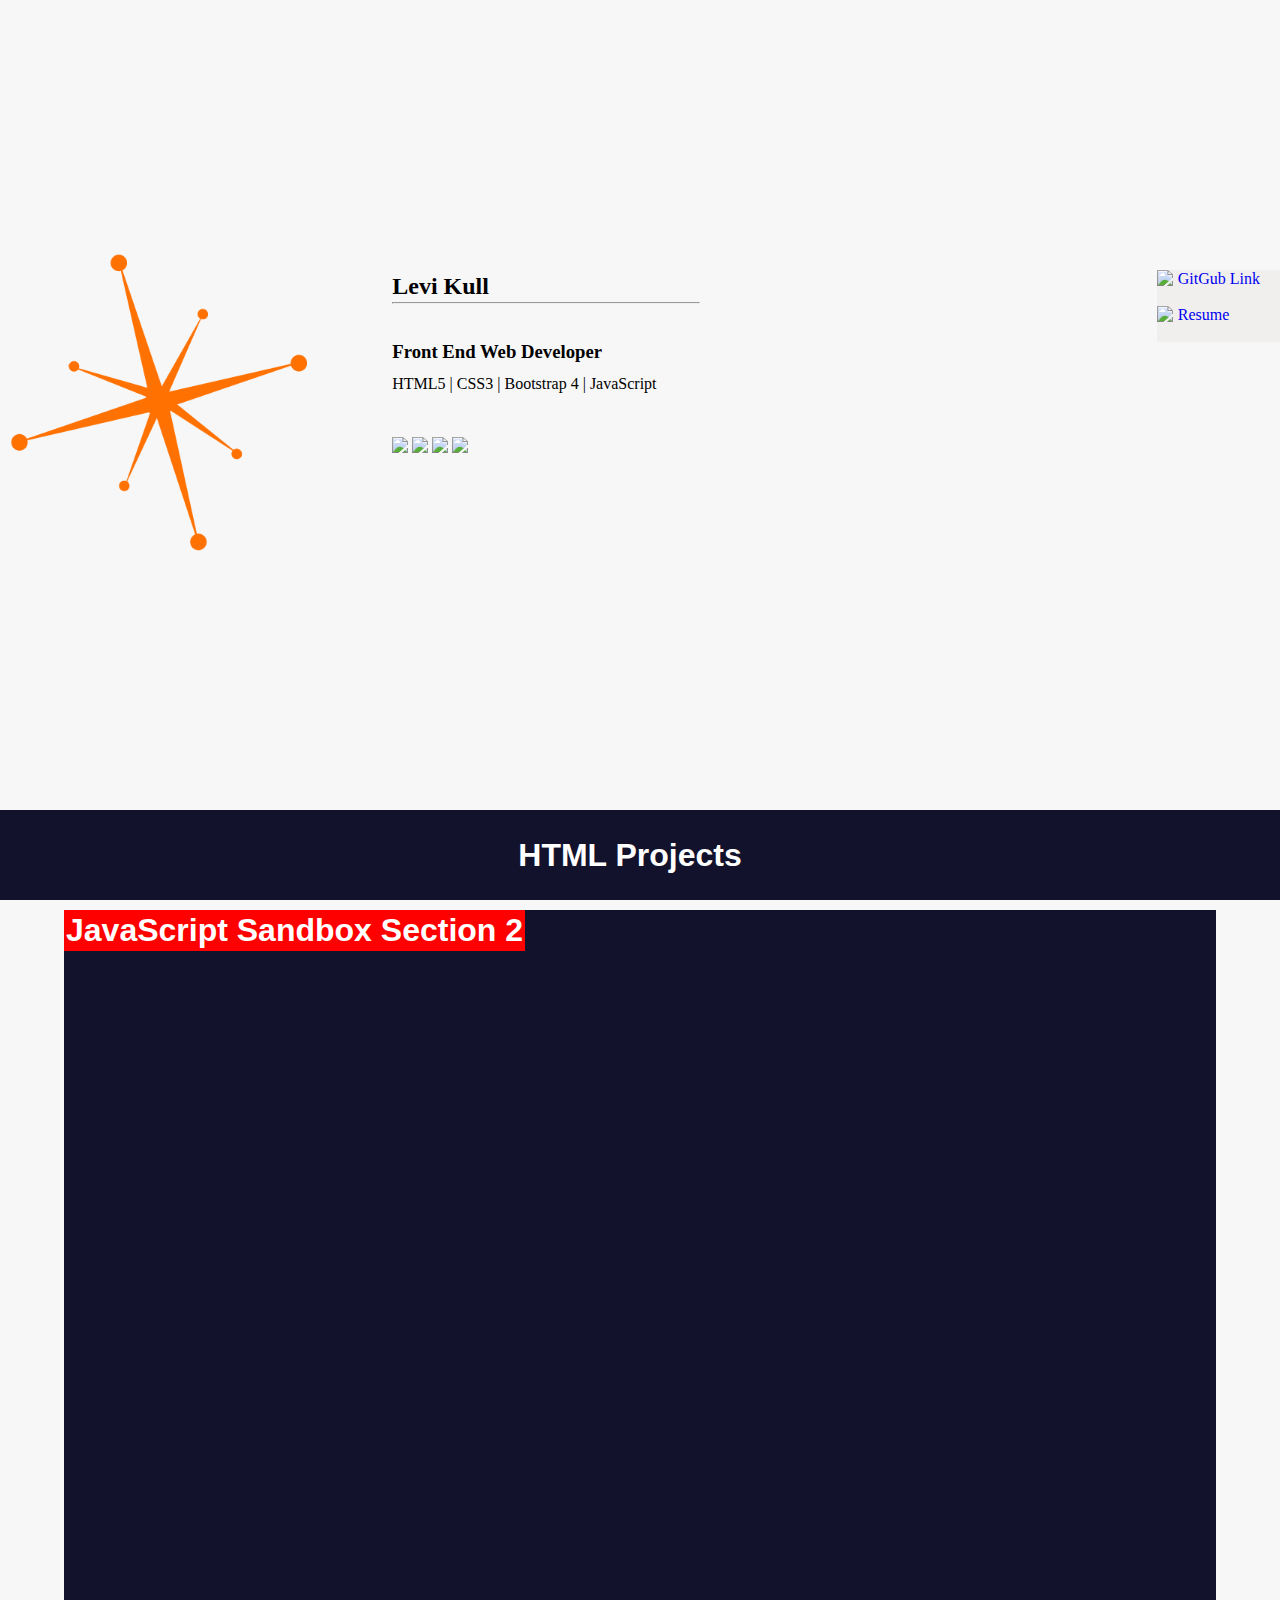
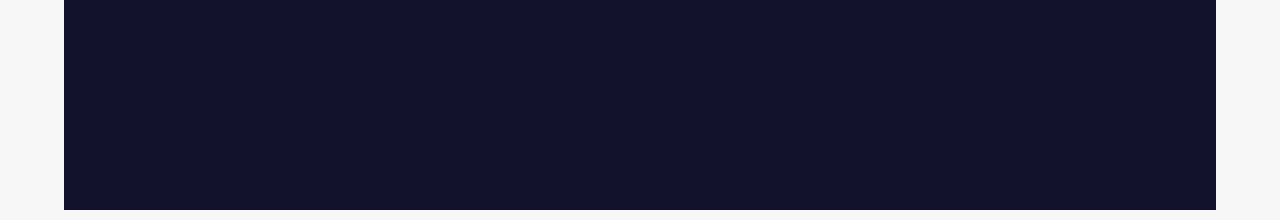
==== index.html @ f16f7787 "Add files via upload" ====
<!DOCTYPE html>
<html lang="en">

<head>
  <meta charset="UTF-8">
  <meta name="viewport" content="width=device-width, initial-scale=1.0">
  <meta http-equiv="X-UA-Compatible" content="ie=edge">
  <title>JavaScript Sandbox Section 2</title>
  <link rel="stylesheet" href="style.css">
</head>

<body>
  <header>
    <div class="img">
      <img src="sputnik.png" alt="logo">
    </div>
    <div class="card">
      <h2>Levi Kull</h2><hr><br>
      <h3>Front End Web Developer</h3>
      <p>HTML5 | CSS3 | Bootstrap 4 | JavaScript</p>
      <br>
      <img src="https://img.icons8.com/color/48/000000/html-5.png">
      <img src="https://img.icons8.com/color/48/000000/css3.png">
      <img src="https://img.icons8.com/color/48/000000/bootstrap.png">
      <img src="https://img.icons8.com/color/48/000000/javascript.png">
    </div>
    <div class="side-bar">
      <a href="https://github.com/LeviKull/Portfolio" target="_blank">
        <img src="https://img.icons8.com/color/48/000000/github.png">
        <span> GitGub Link</span></a><br>
      <a href="https://levikull.netlify.com/Levi_Kull_Resume.pdf" target="_blank">
        <img src="https://img.icons8.com/color/48/000000/pdf-2.png">
        <span> Resume</span></a><br>
      <!-- <a href="#">
        <img src="https://img.icons8.com/color/48/000000/pdf-2.png">
        <span> Resume</span></a><br> -->
    </div>
  </header>
  <div class="project">
    <!-- <a href="#java">
      <h1 class="project-link">JavaScript Projects</h1>
    </a> -->
    <a href="#html">
      <h1 class="project-link">HTML Projects</h1>
    </a>
    <!-- <a href="#boot">
      <h1 class="project-link">BootStrap Projects</h1>
    </a> -->

  </div>
  <!-- <div id="java" class="container">
    <h1>JavaScript Sandbox Section 2</h1>
  </div> -->
  <div id="html" class="container">
    <h1>JavaScript Sandbox Section 2</h1>
  </div>
  <!-- <div id="boot" class="container">
    <h1>JavaScript Sandbox Section 2</h1>
  </div>
  <div class="container">
    <h1>JavaScript Sandbox Section 2</h1>
  </div> -->
  <script src="app.js"></script>
</body>

</html>
---- style.css ----
* {
  /* padding: 0; */
  margin: 0;
}

body{
  display: flex;
  flex-direction: column;
  min-height: 100vh;
  background-color: rgb(247, 247, 247)
}
header{
  display: flex;
  flex-direction: row;
  width:100%;
  height:90vh;
}
header .card{
    flex: 2;
  margin-top: 30vh;
  line-height: 2rem;
  margin-bottom: auto;
}
hr{
  width: 40%;
}
.img{
  align-self: center;
  margin-left: 10px;
  flex: 1;

}

header img{
  max-width: 300px;
}
.side-bar{
  background-color: rgb(241, 238, 238);
  margin-top: 30vh;
  margin-bottom: auto;
}
a{
  margin-right: 20px;
  display: flex;
  text-decoration: none;
}

.side-bar span{
  align-self: center;
  padding-left: 5px;
}
.project{
display: flex;
height: 10vh;
font-family: Arial, Helvetica, sans-serif;
background-color: rgb(18, 18, 44);
color: white;
justify-content: space-around;

}

.container{
  font-family: Arial, Helvetica, sans-serif;
  background-color: rgb(18, 18, 44);
  width:90%;
  height:100vh;
  display: flex;
  margin: 10px auto;
}
.project-link{
  color: white;
  padding: 2px 2px;
  background-color: rgb(18, 18, 44);
  align-self: center;
}
.project-link:hover{
  background-color: red;
}
h1{
  color: white;
  background-color: red;
  align-self: flex-start;
  padding: 2px 2px;
}
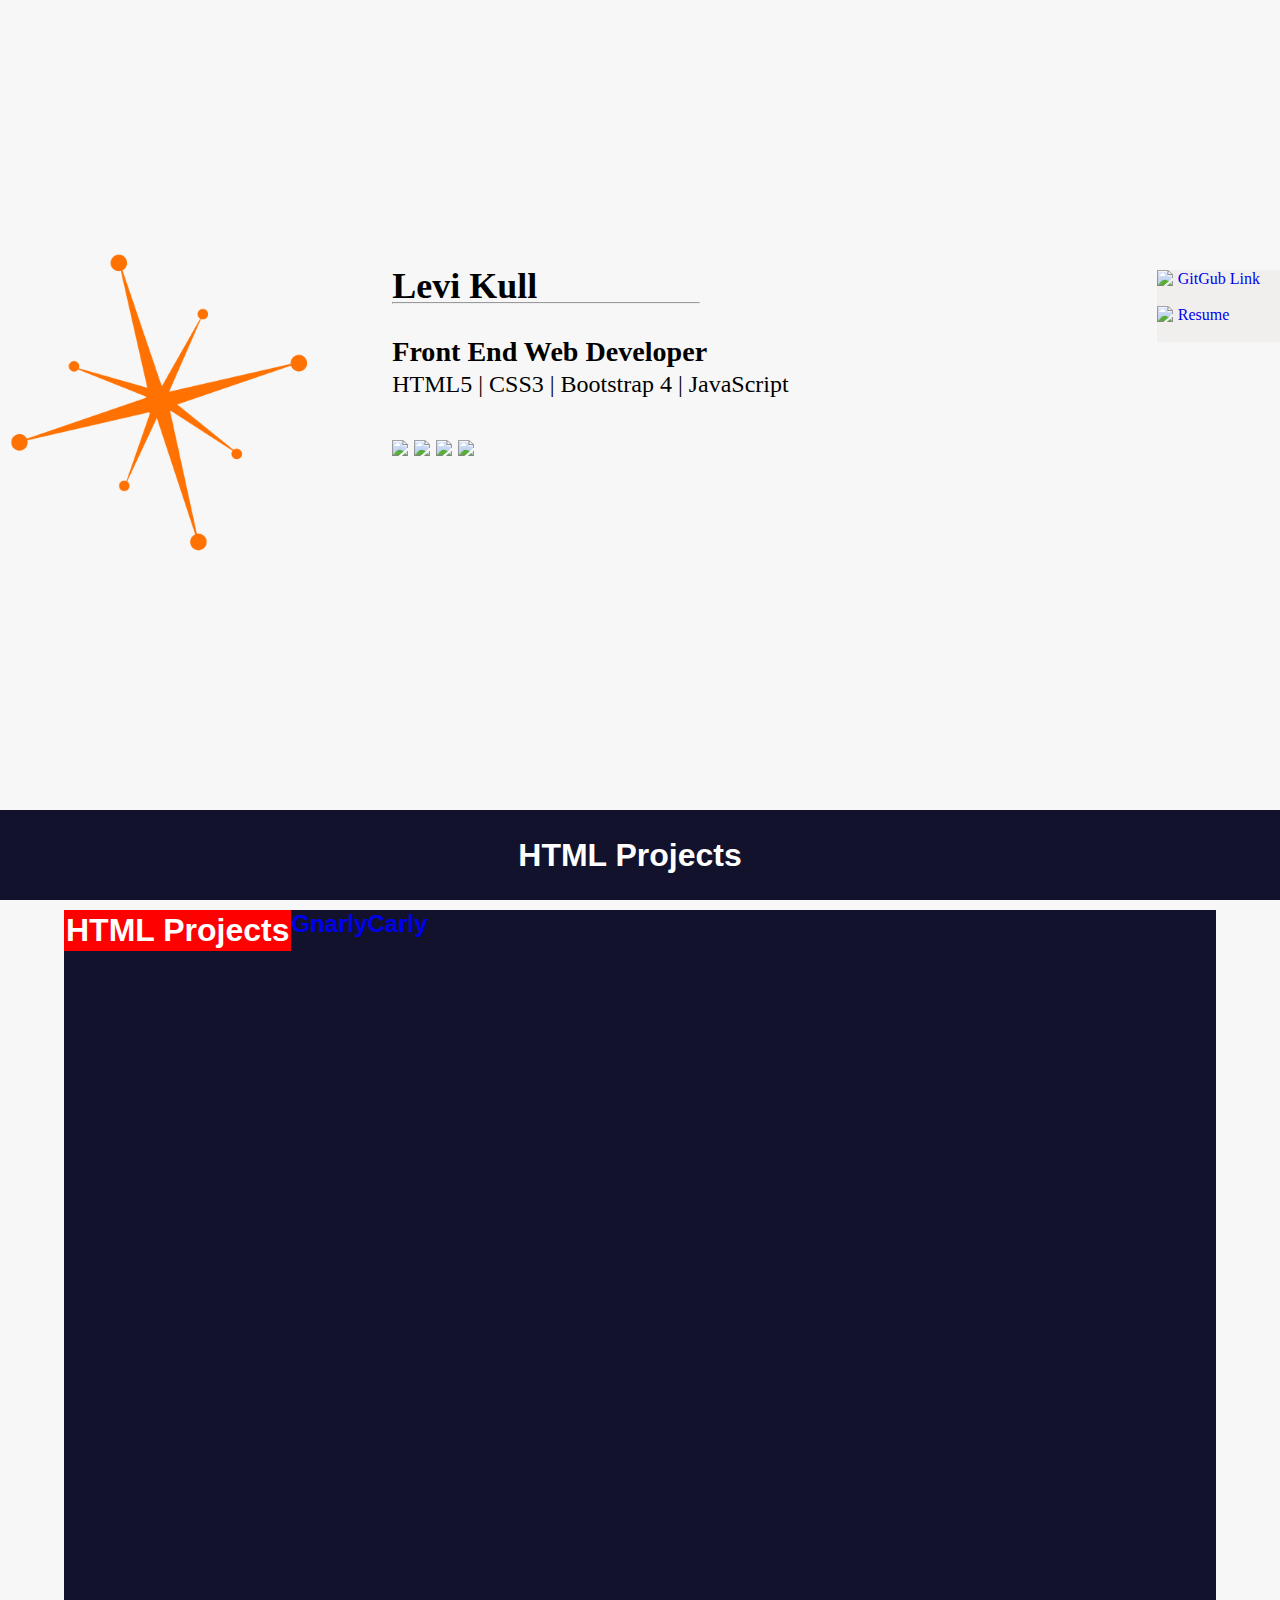
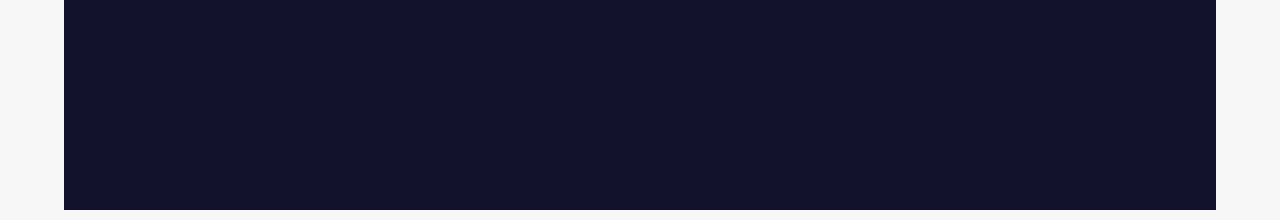
==== commit 7abdb092: "Update index.html" ====
--- a/index.html
+++ b/index.html
@@ -5,7 +5,7 @@
   <meta charset="UTF-8">
   <meta name="viewport" content="width=device-width, initial-scale=1.0">
   <meta http-equiv="X-UA-Compatible" content="ie=edge">
-  <title>JavaScript Sandbox Section 2</title>
+  <title>Portfolio | Levi Kull</title>
   <link rel="stylesheet" href="style.css">
 </head>
 
@@ -52,7 +52,8 @@
     <h1>JavaScript Sandbox Section 2</h1>
   </div> -->
   <div id="html" class="container">
-    <h1>JavaScript Sandbox Section 2</h1>
+    <h1>HTML Projects</h1>
+    <a href="gnarlycarly/indexcarly.html" target="_blank"> <h2 class="logo navcol-1">GnarlyCarly</h2></a>
   </div>
   <!-- <div id="boot" class="container">
     <h1>JavaScript Sandbox Section 2</h1>
@@ -63,4 +64,4 @@
   <script src="app.js"></script>
 </body>
 
-</html>+</html>
--- a/style.css
+++ b/style.css
@@ -20,6 +20,7 @@
   margin-top: 30vh;
   line-height: 2rem;
   margin-bottom: auto;
+  font-size: 1.5em;
 }
 hr{
   width: 40%;
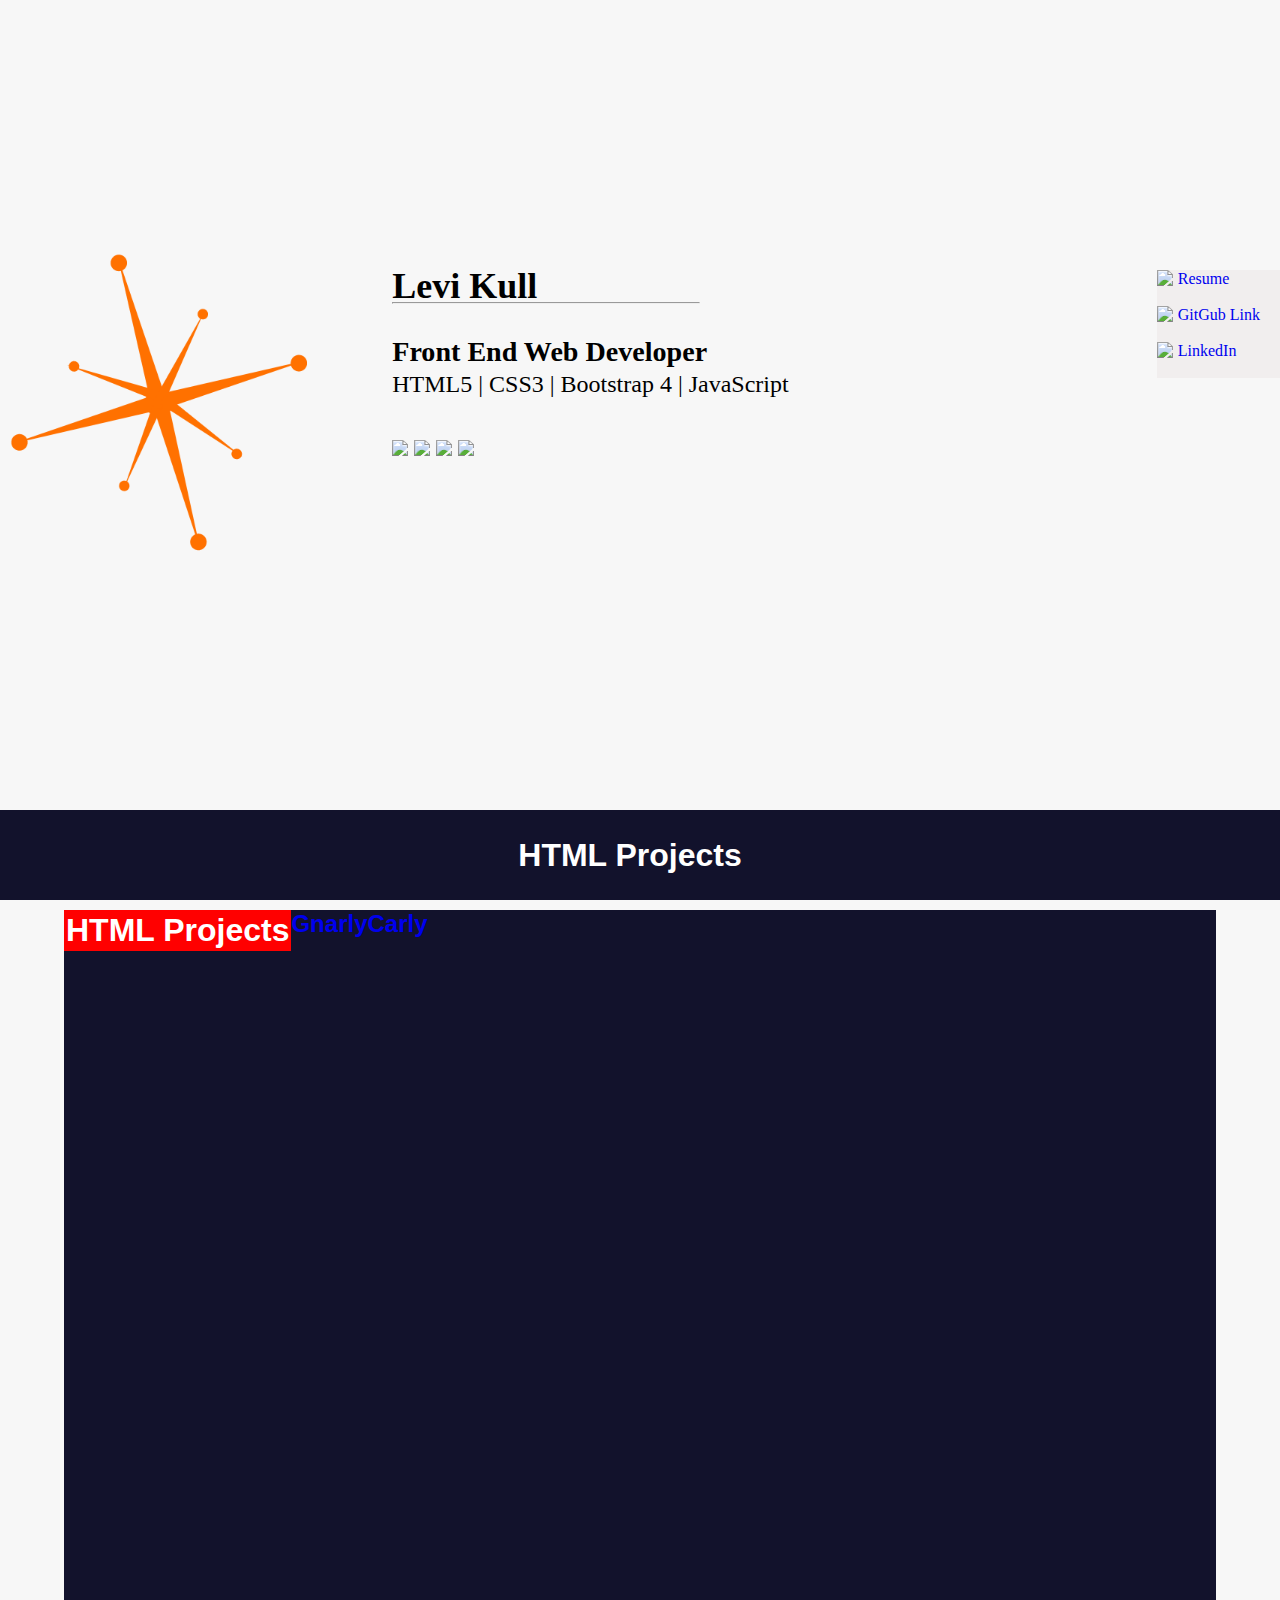
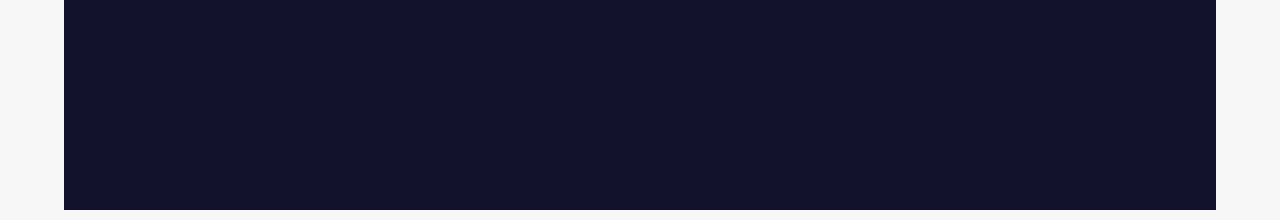
==== commit fe943969: "Update index.html" ====
--- a/index.html
+++ b/index.html
@@ -25,15 +25,15 @@
       <img src="https://img.icons8.com/color/48/000000/javascript.png">
     </div>
     <div class="side-bar">
+        <a href="https://levikull.netlify.com/Levi_Kull_Resume.pdf" target="_blank">
+          <img src="https://img.icons8.com/color/48/000000/pdf-2.png">
+          <span> Resume</span></a><br>
       <a href="https://github.com/LeviKull/Portfolio" target="_blank">
         <img src="https://img.icons8.com/color/48/000000/github.png">
         <span> GitGub Link</span></a><br>
-      <a href="https://levikull.netlify.com/Levi_Kull_Resume.pdf" target="_blank">
-        <img src="https://img.icons8.com/color/48/000000/pdf-2.png">
-        <span> Resume</span></a><br>
-      <!-- <a href="#">
-        <img src="https://img.icons8.com/color/48/000000/pdf-2.png">
-        <span> Resume</span></a><br> -->
+      <a href="www.linkedin.com/in/levi-kull-49901bbb" target="_blank" class="linkedin">
+        <img src="https://img.icons8.com/ultraviolet/40/000000/linkedin.png">
+        <span> LinkedIn</span></a><br>
     </div>
   </header>
   <div class="project">
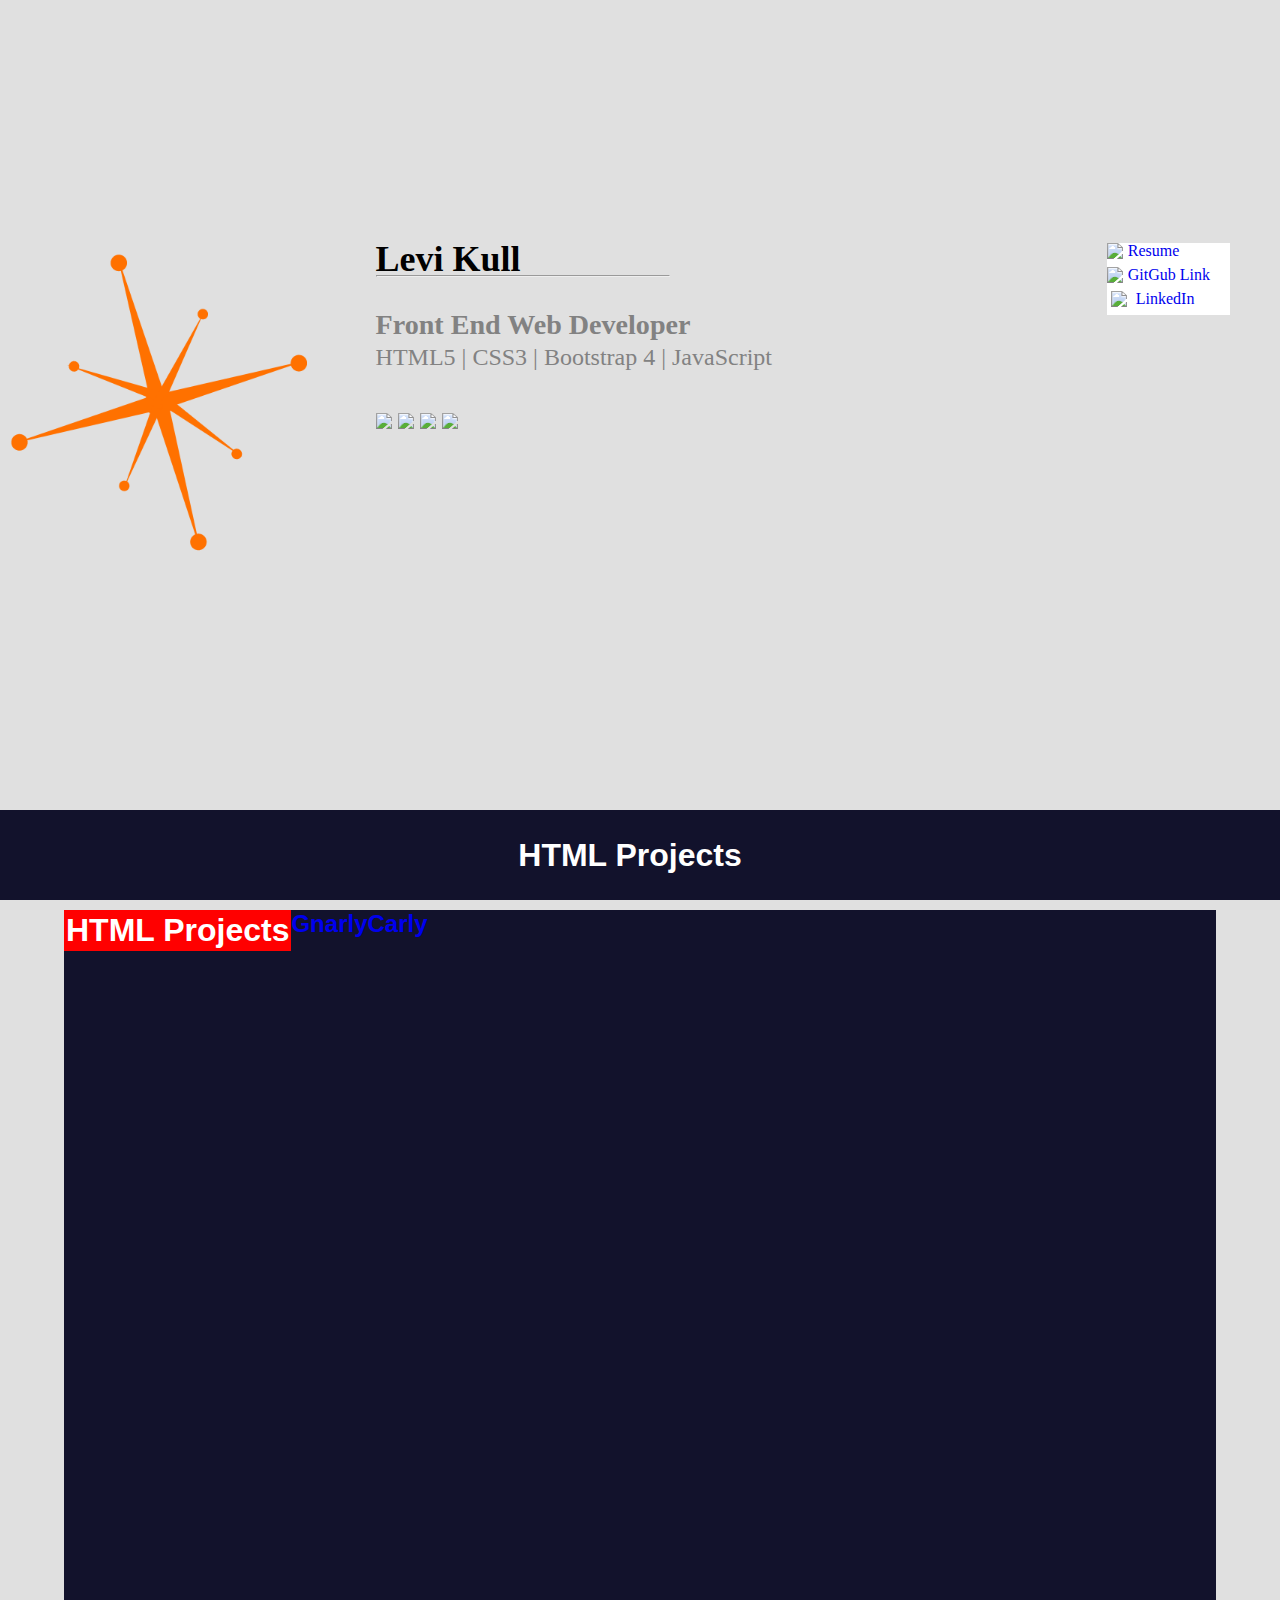
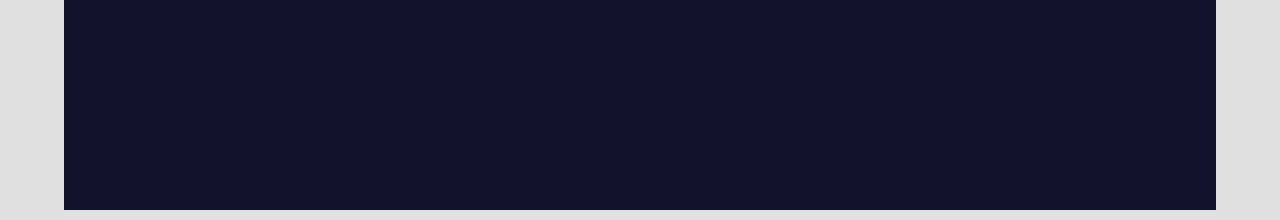
==== commit 582306a5: "Update index.html" ====
--- a/index.html
+++ b/index.html
@@ -31,7 +31,7 @@
       <a href="https://github.com/LeviKull/Portfolio" target="_blank">
         <img src="https://img.icons8.com/color/48/000000/github.png">
         <span> GitGub Link</span></a><br>
-      <a href="www.linkedin.com/in/levi-kull-49901bbb" target="_blank" class="linkedin">
+      <a href="http://www.linkedin.com/in/levi-kull-49901bbb" target="_blank" class="linkedin">
         <img src="https://img.icons8.com/ultraviolet/40/000000/linkedin.png">
         <span> LinkedIn</span></a><br>
     </div>
--- a/style.css
+++ b/style.css
@@ -7,7 +7,7 @@
   display: flex;
   flex-direction: column;
   min-height: 100vh;
-  background-color: rgb(247, 247, 247)
+  background-color: rgb(224, 224, 224)
 }
 header{
   display: flex;
@@ -17,13 +17,16 @@
 }
 header .card{
     flex: 2;
-  margin-top: 30vh;
+  margin-top: 27vh;
   line-height: 2rem;
   margin-bottom: auto;
   font-size: 1.5em;
 }
 hr{
   width: 40%;
+}
+.card h3, .card p{
+  color: rgb(130, 130, 130);
 }
 .img{
   align-self: center;
@@ -36,10 +39,17 @@
   max-width: 300px;
 }
 .side-bar{
-  background-color: rgb(241, 238, 238);
-  margin-top: 30vh;
+  background-color: rgb(255, 255, 255);
+  margin-top: 27vh;
   margin-bottom: auto;
+  line-height: .5rem;
+  margin-right: 50px;
 }
+.linkedin img{
+  padding-left: 4px;
+  padding-right: 4px;
+}
+
 a{
   margin-right: 20px;
   display: flex;
@@ -83,3 +93,28 @@
   align-self: flex-start;
   padding: 2px 2px;
 }
+
+@media (max-width: 1000px){
+  .img{
+    display: none;
+  }
+
+}
+@media (max-width: 600px){
+header{
+  flex-direction: column;
+}
+.card{
+  margin: auto;
+  padding-top: auto;
+}
+.side-bar{
+  margin: 0;
+  display: flex;
+  justify-content: space-between;
+}
+.side-bar a {
+  flex-direction: row;
+  
+}
+}
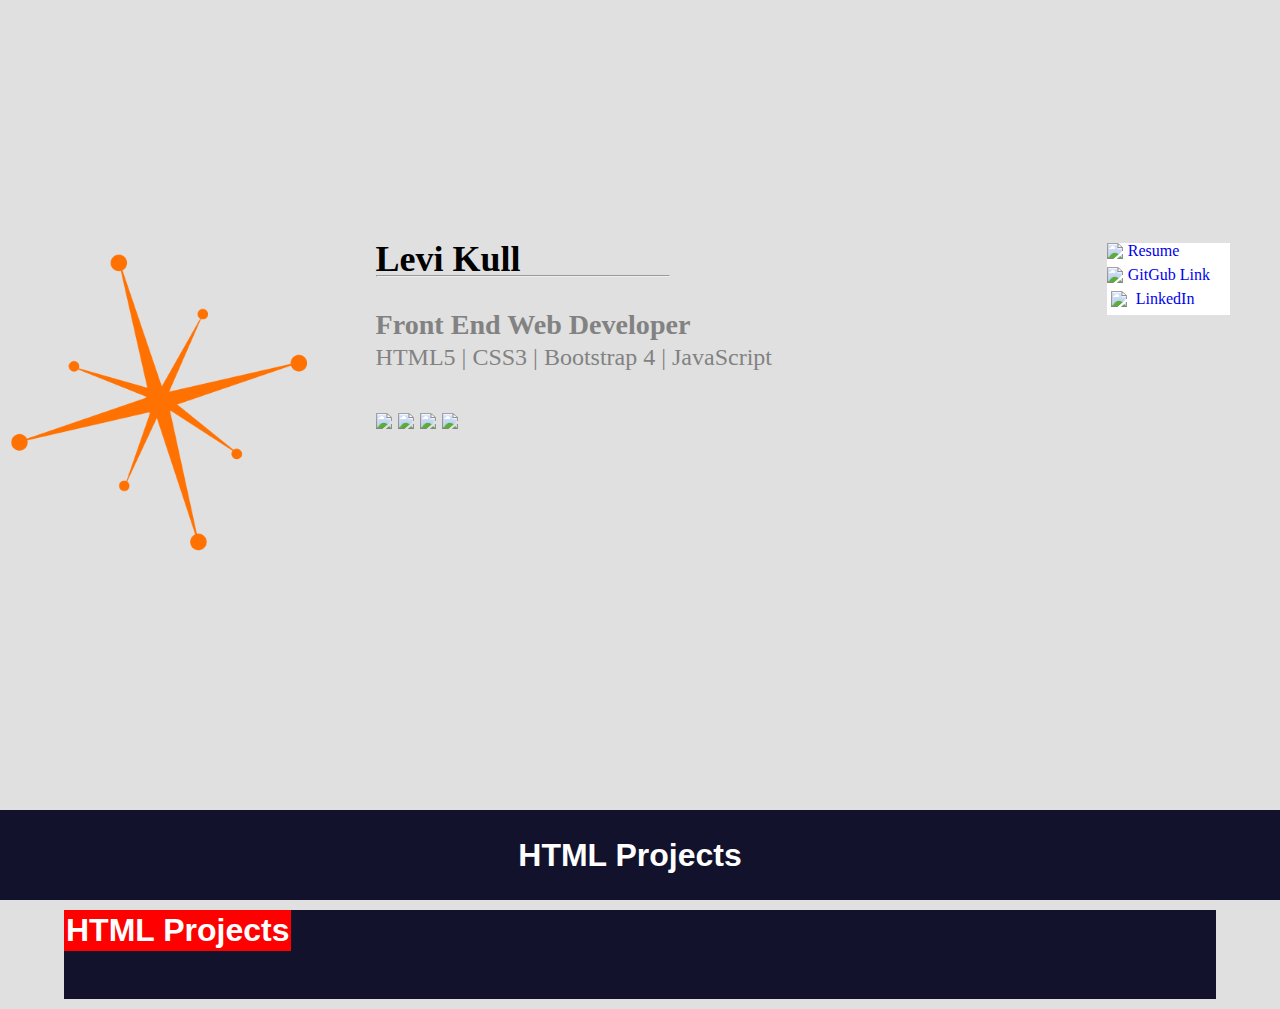
==== commit ea4c515d: "Update index.html" ====
--- a/index.html
+++ b/index.html
@@ -52,9 +52,24 @@
     <h1>JavaScript Sandbox Section 2</h1>
   </div> -->
   <div id="html" class="container">
-    <h1>HTML Projects</h1>
-    <a href="gnarlycarly/indexcarly.html" target="_blank"> <h2 class="logo navcol-1">GnarlyCarly</h2></a>
+    <h1>HTML Projects</h1><br>
+    <a href="gnarlycarly/indexcarly.html" target="_blank"> 
+    <div class="carly">
+      <img class="carlypic" src="gnarlycarly/img/carly.png" alt="">
+    </div>
+    <div class="carly-desc">
+      </div>
+    </a>  
+    <a href="election/indexelection.html" target="_blank"> 
+      <div class="election">
+          <img class="electionpic" src="election/img/election.png" alt="">
+      </div>
+      <div class="election-desc">
+        </div>
+      </a> 
   </div>
+
+
   <!-- <div id="boot" class="container">
     <h1>JavaScript Sandbox Section 2</h1>
   </div>
--- a/style.css
+++ b/style.css
@@ -76,6 +76,8 @@
   width:90%;
   height:100vh;
   display: flex;
+  flex: 1;
+  flex-direction: column;
   margin: 10px auto;
 }
 .project-link{
@@ -94,13 +96,46 @@
   padding: 2px 2px;
 }
 
+.carlypic{
+  display: flex;
+  flex: 1;
+  flex-direction: column;
+  margin: 5px auto;
+  width: 90%;
+  height: auto;
+}
+/* .carly-desc, .election-desc{
+  display: flex;
+  flex: 1;
+
+} */
+.electionpic{
+  display: flex;
+  flex: 1;
+  flex-direction: column;
+  margin: 10px auto;
+  width: 90%;
+  height: auto;
+}
+
+
+
+
+
+
+
+
+
+
+
+
 @media (max-width: 1000px){
   .img{
     display: none;
   }
 
 }
-@media (max-width: 600px){
+@media (max-width: 650px){
 header{
   flex-direction: column;
 }
@@ -115,6 +150,8 @@
 }
 .side-bar a {
   flex-direction: row;
+  padding: 10px 0 10px 0;
+  margin-right: auto;
   
 }
 }
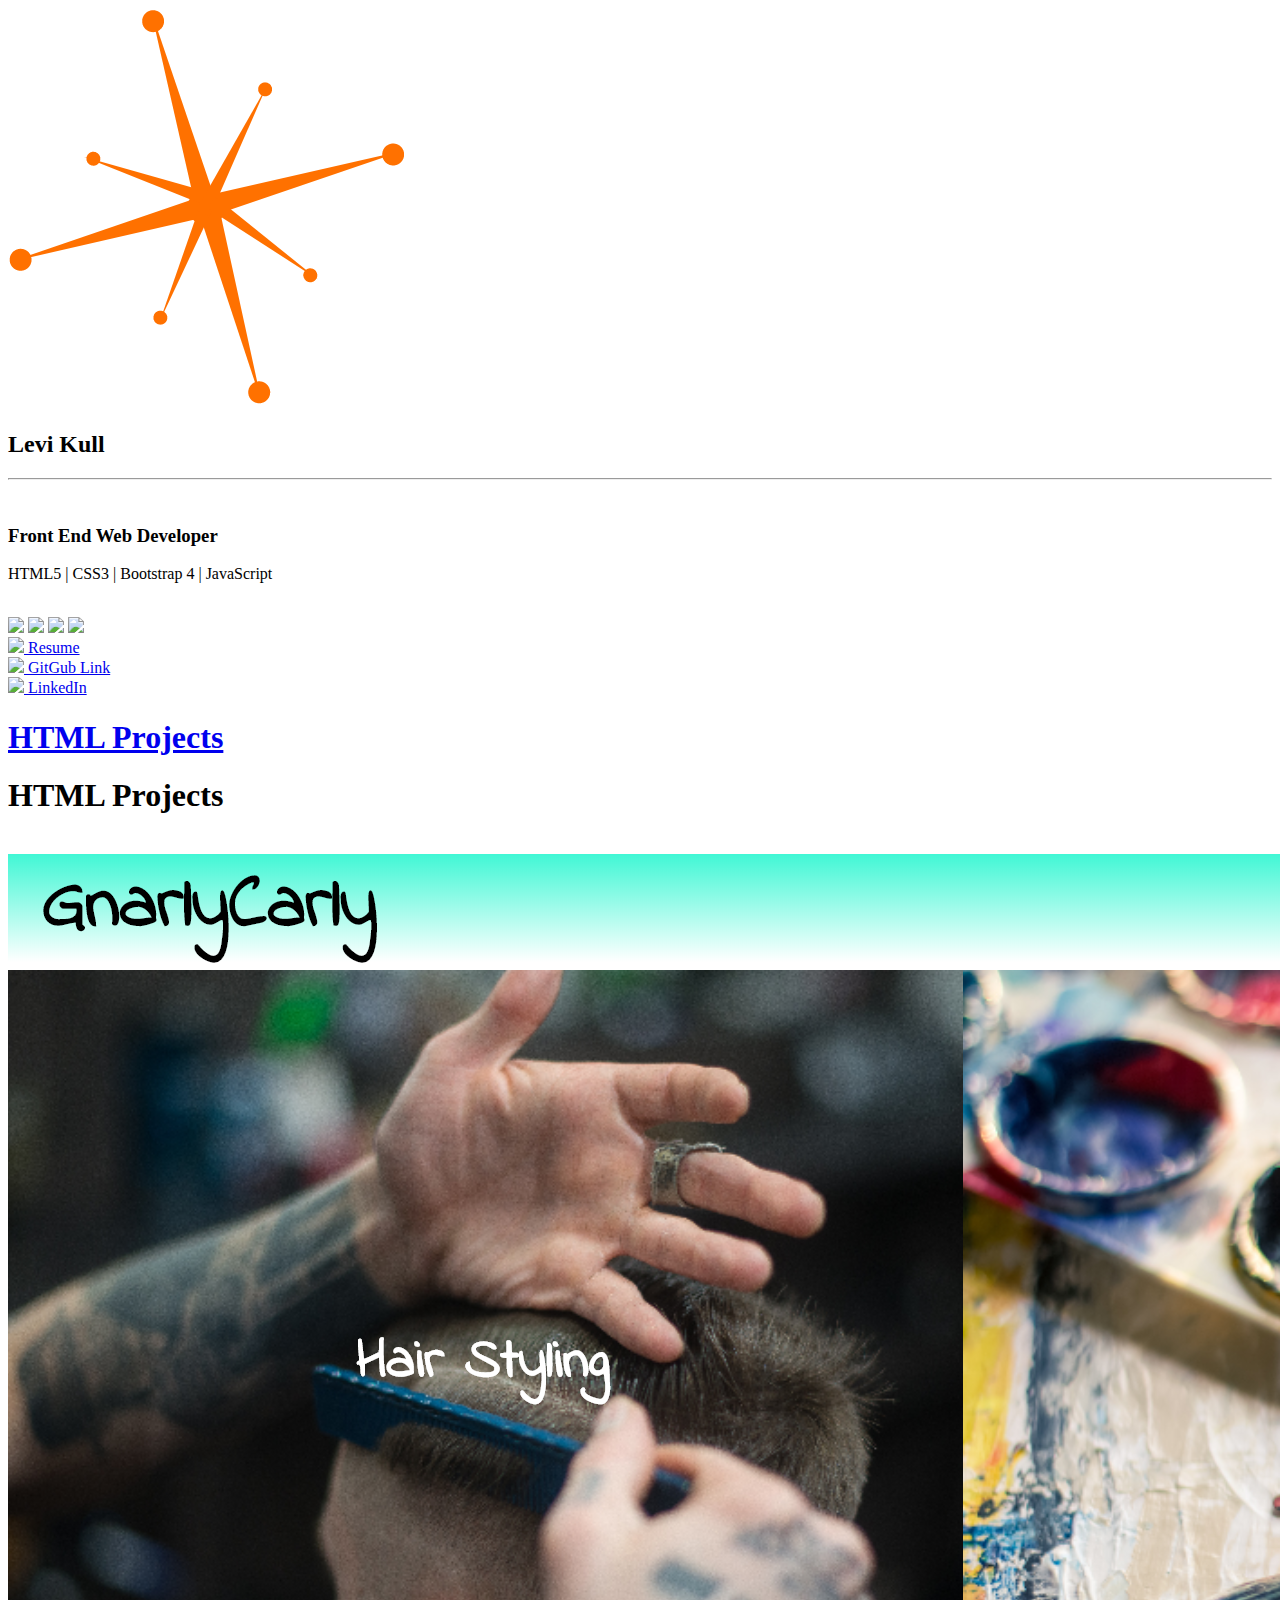
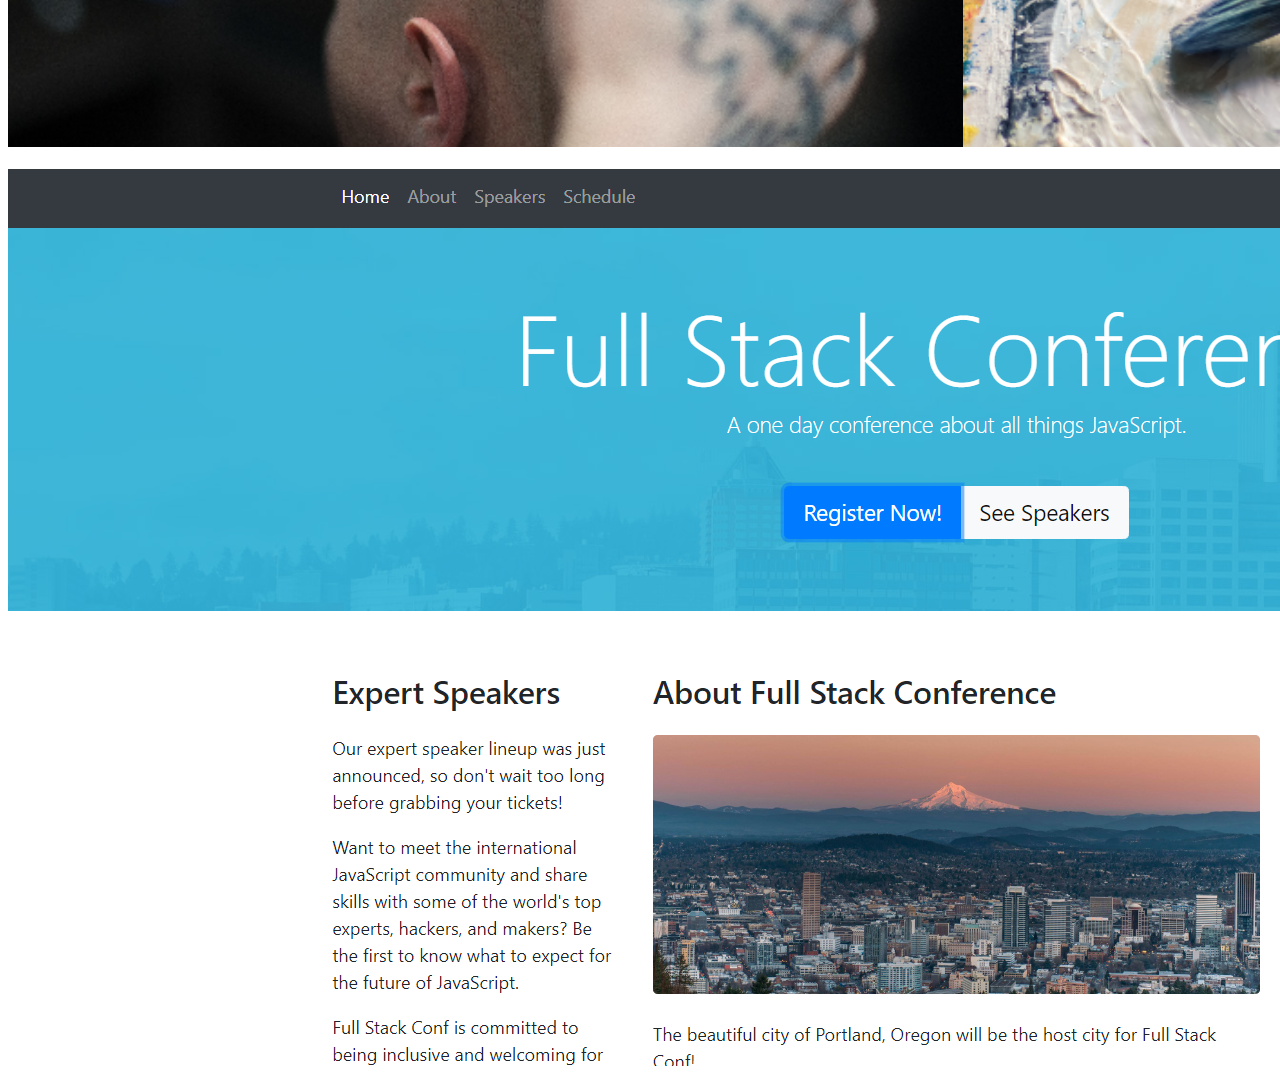
==== commit 08b98722: "Update index.html" ====
--- a/index.html
+++ b/index.html
@@ -6,7 +6,7 @@
   <meta name="viewport" content="width=device-width, initial-scale=1.0">
   <meta http-equiv="X-UA-Compatible" content="ie=edge">
   <title>Portfolio | Levi Kull</title>
-  <link rel="stylesheet" href="style.css">
+  <link rel="stylesheet" href="css/style.css">
 </head>
 
 <body>
@@ -53,20 +53,27 @@
   </div> -->
   <div id="html" class="container">
     <h1>HTML Projects</h1><br>
-    <a href="gnarlycarly/indexcarly.html" target="_blank"> 
+    <a href="https://levikull.netlify.com/gnarlycarly/indexcarly.html" target="_blank"> 
     <div class="carly">
       <img class="carlypic" src="gnarlycarly/img/carly.png" alt="">
     </div>
     <div class="carly-desc">
       </div>
     </a>  
-    <a href="election/indexelection.html" target="_blank"> 
+    <a href="https://levikull.netlify.com/election/indexelection.html" target="_blank"> 
       <div class="election">
           <img class="electionpic" src="election/img/election.png" alt="">
       </div>
       <div class="election-desc">
         </div>
       </a> 
+      <a href="https://levikull.netlify.com/bootstrap/bootstrapindex.html" target="_blank"> 
+        <div class="election">
+            <img class="bootstrappic" src="BootStrap/img/capture.png" alt="">
+        </div>
+        <div class="election-desc">
+          </div>
+        </a> 
   </div>
 
 
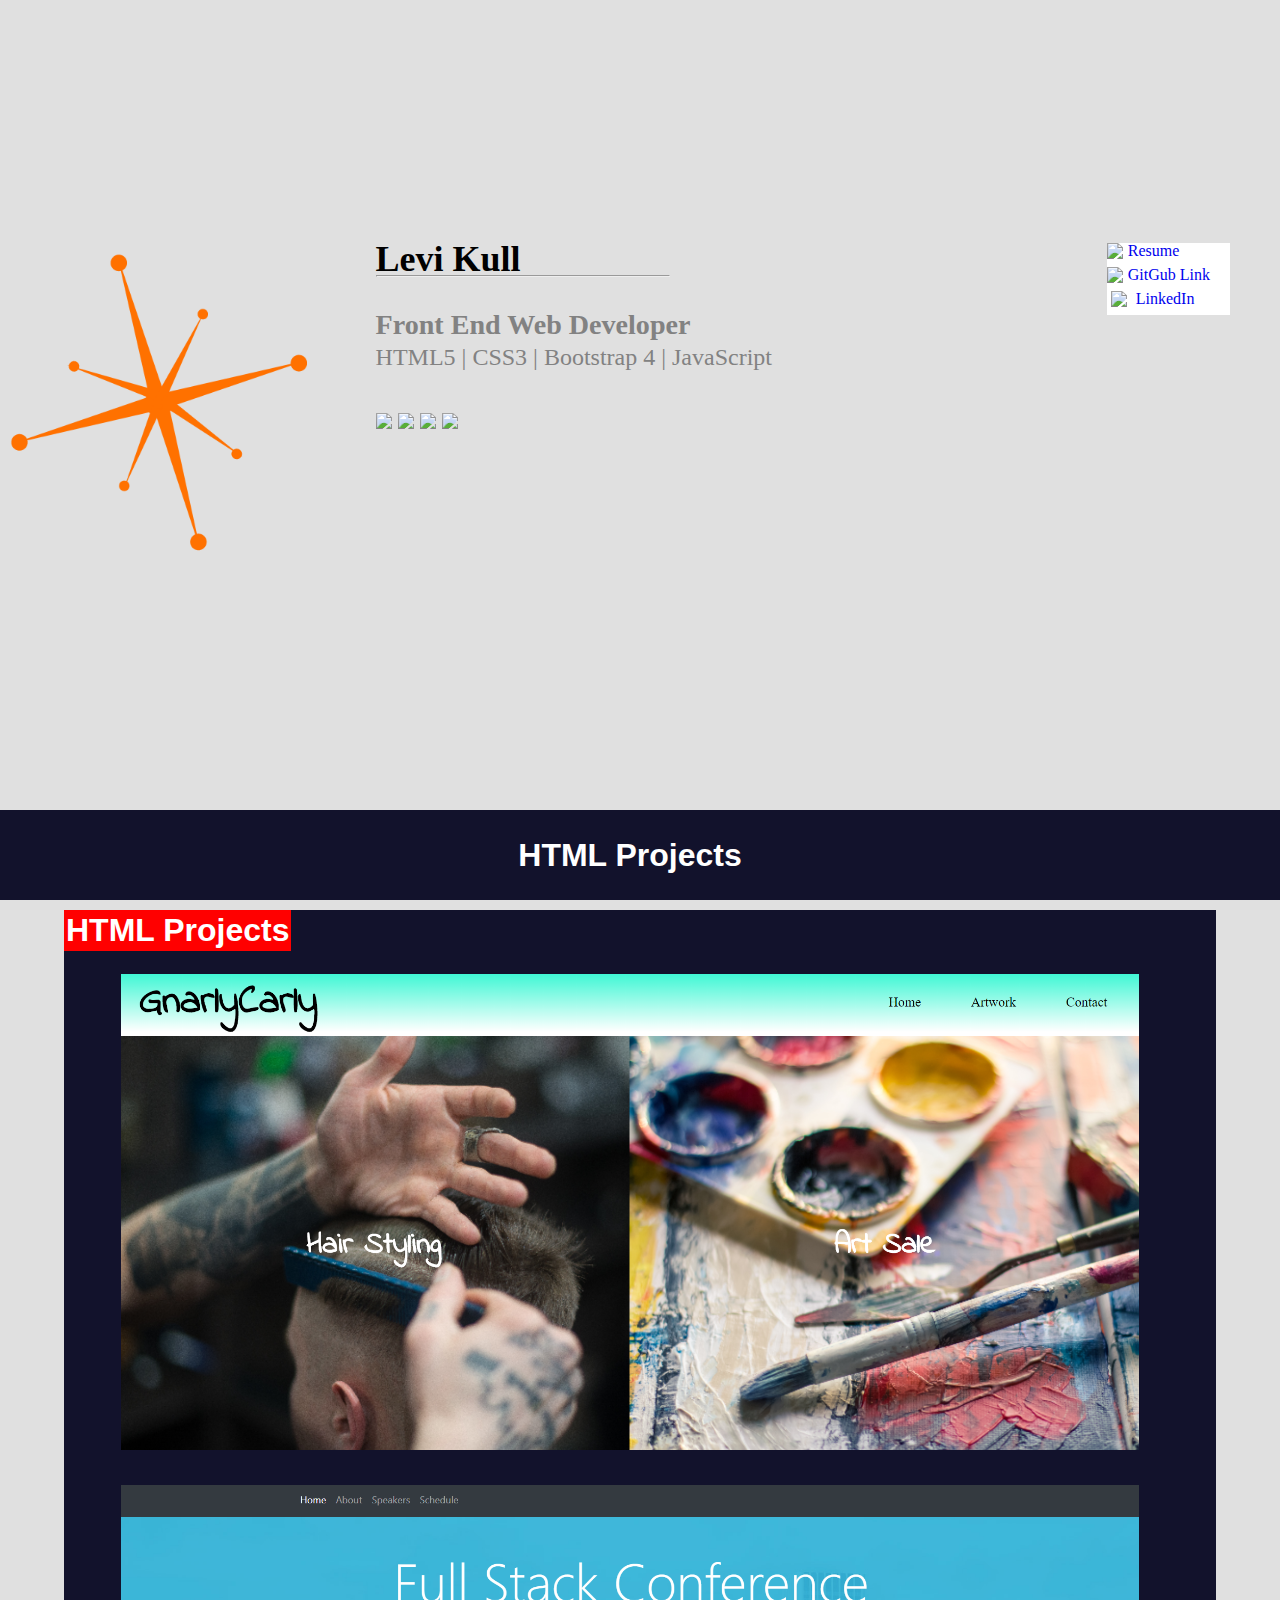
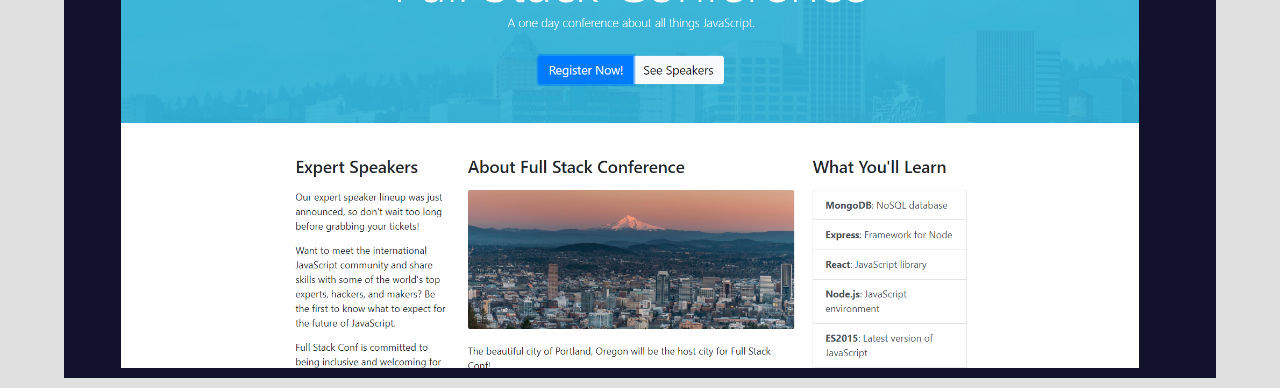
==== commit b71a1e46: "Update index.html" ====
--- a/index.html
+++ b/index.html
@@ -6,7 +6,7 @@
   <meta name="viewport" content="width=device-width, initial-scale=1.0">
   <meta http-equiv="X-UA-Compatible" content="ie=edge">
   <title>Portfolio | Levi Kull</title>
-  <link rel="stylesheet" href="css/style.css">
+  <link rel="stylesheet" href="style.css">
 </head>
 
 <body>
--- a/style.css
+++ b/style.css
@@ -0,0 +1,165 @@
+* {
+  /* padding: 0; */
+  margin: 0;
+}
+
+body{
+  display: flex;
+  flex-direction: column;
+  min-height: 100vh;
+  background-color: rgb(224, 224, 224)
+}
+header{
+  display: flex;
+  flex-direction: row;
+  width:100%;
+  height:90vh;
+}
+header .card{
+    flex: 2;
+  margin-top: 27vh;
+  line-height: 2rem;
+  margin-bottom: auto;
+  font-size: 1.5em;
+}
+hr{
+  width: 40%;
+}
+.card h3, .card p{
+  color: rgb(130, 130, 130);
+}
+.img{
+  align-self: center;
+  margin-left: 10px;
+  flex: 1;
+
+}
+
+header img{
+  max-width: 300px;
+}
+.side-bar{
+  background-color: rgb(255, 255, 255);
+  margin-top: 27vh;
+  margin-bottom: auto;
+  line-height: .5rem;
+  margin-right: 50px;
+}
+.linkedin img{
+  padding-left: 4px;
+  padding-right: 4px;
+}
+
+a{
+  margin-right: 20px;
+  display: flex;
+  text-decoration: none;
+}
+
+.side-bar span{
+  align-self: center;
+  padding-left: 5px;
+}
+.project{
+display: flex;
+height: 10vh;
+font-family: Arial, Helvetica, sans-serif;
+background-color: rgb(18, 18, 44);
+color: white;
+justify-content: space-around;
+
+}
+
+.container{
+  font-family: Arial, Helvetica, sans-serif;
+  background-color: rgb(18, 18, 44);
+  width:90%;
+  height:100vh;
+  display: flex;
+  flex: 1;
+  flex-direction: column;
+  margin: 10px auto;
+}
+.project-link{
+  color: white;
+  padding: 2px 2px;
+  background-color: rgb(18, 18, 44);
+  align-self: center;
+}
+.project-link:hover{
+  background-color: red;
+}
+h1{
+  color: white;
+  background-color: red;
+  align-self: flex-start;
+  padding: 2px 2px;
+}
+
+.carlypic{
+  display: flex;
+  flex: 1;
+  flex-direction: column;
+  margin: 5px auto;
+  width: 90%;
+  height: auto;
+}
+/* .carly-desc, .election-desc{
+  display: flex;
+  flex: 1;
+
+} */
+.electionpic{
+  display: flex;
+  flex: 1;
+  flex-direction: column;
+  margin: 10px auto;
+  width: 90%;
+  height: auto;
+}
+.bootstrappic{
+  display: flex;
+  flex: 1;
+  flex-direction: column;
+  margin: 10px auto;
+  width: 90%;
+  height: auto;
+}
+
+
+
+
+
+
+
+
+
+
+
+@media (max-width: 1000px){
+  .img{
+    display: none;
+  }
+
+}
+@media (max-width: 650px){
+header{
+  flex-direction: column;
+}
+.card{
+  margin: auto;
+  padding-top: auto;
+}
+.side-bar{
+  margin: 0;
+  display: flex;
+  justify-content: space-between;
+  line-height: 1rem;
+}
+.side-bar a {
+  flex-direction: row;
+  padding: 10px 0 10px 0;
+  margin-right: auto;
+  
+}
+}
